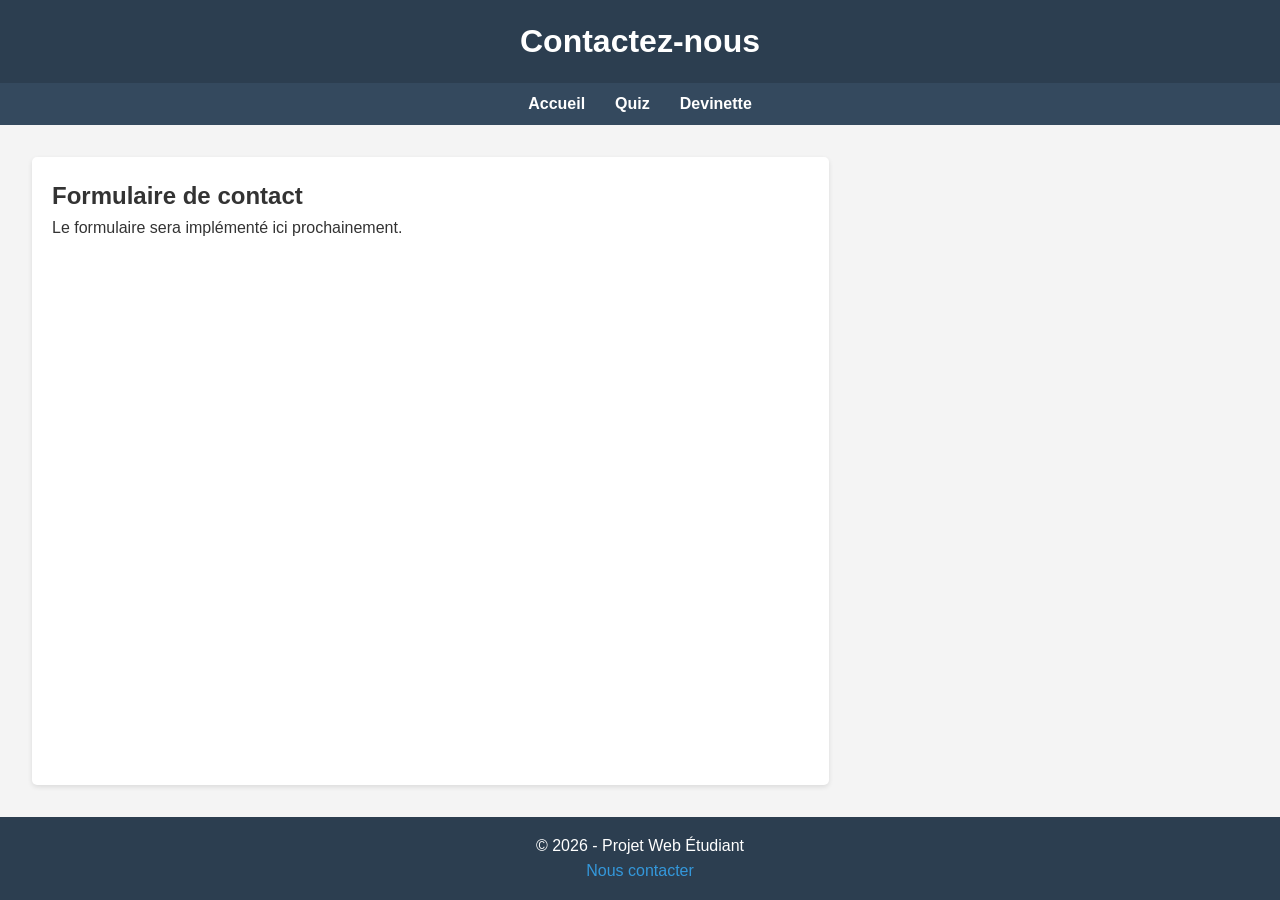
==== contact.html @ 57d4b0a8 "ajout des 3 pages HTML manquantes et design responsive" ====
<!DOCTYPE html>
<html lang="fr">
<head>
    <meta charset="UTF-8">
    <meta name="viewport" content="width=device-width, initial-scale=1.0">
    <title>Projet Web - Contact</title>
    <link rel="stylesheet" href="style.css">
</head>
<body>
    <header>
        <h1>Contactez-nous</h1>
    </header>
    <nav>
        <ul>
            <li><a href="index.html">Accueil</a></li>
            <li><a href="quiz.html">Quiz</a></li>
            <li><a href="devinette.html">Devinette</a></li>
        </ul>
    </nav>
    <main>
        <section class="card">
            <h2>Formulaire de contact</h2>
            <p>Le formulaire sera implémenté ici prochainement.</p>
        </section>
    </main>
    <footer>
        <p>&copy; 2026 - Projet Web Étudiant</p>
        <p><a href="contact.html">Nous contacter</a></p>
    </footer>
</body>
</html>
---- style.css ----
* {
    margin: 0;
    padding: 0;
    box-sizing: border-box;
}

body {
    font-family: Arial, sans-serif;
    line-height: 1.6;
    background-color: #f4f4f4;
    color: #333;
    display: flex;
    flex-direction: column;
    min-height: 100vh;
}

header, nav, main, footer {
    display: block;
}

header {
    background-color: #2c3e50;
    color: white;
    text-align: center;
    padding: 1rem 0;
}

nav {
    background-color: #34495e;
    padding: 0.5rem;
}

nav ul {
    list-style: none;
    text-align: center;
    display: flex;
    flex-direction: column;
}

nav ul li {
    margin: 10px 0;
}

nav ul li a {
    color: white;
    text-decoration: none;
    font-weight: bold;
}

main {
    padding: 2rem;
    flex: 1;
    display: grid;
    grid-template-columns: 1fr;
    gap: 20px;
}

.card {
    background: white;
    padding: 20px;
    border-radius: 5px;
    box-shadow: 0 2px 5px rgba(0,0,0,0.1);
}

footer {
    background-color: #2c3e50;
    color: white;
    text-align: center;
    padding: 1rem 0;
}

footer a {
    color: #3498db;
    text-decoration: none;
}

@media (min-width: 800px) {
    nav ul {
        flex-direction: row;
        justify-content: center;
    }
    
    nav ul li {
        margin: 0 15px;
    }
    
    main {
        grid-template-columns: 2fr 1fr;
    }
}
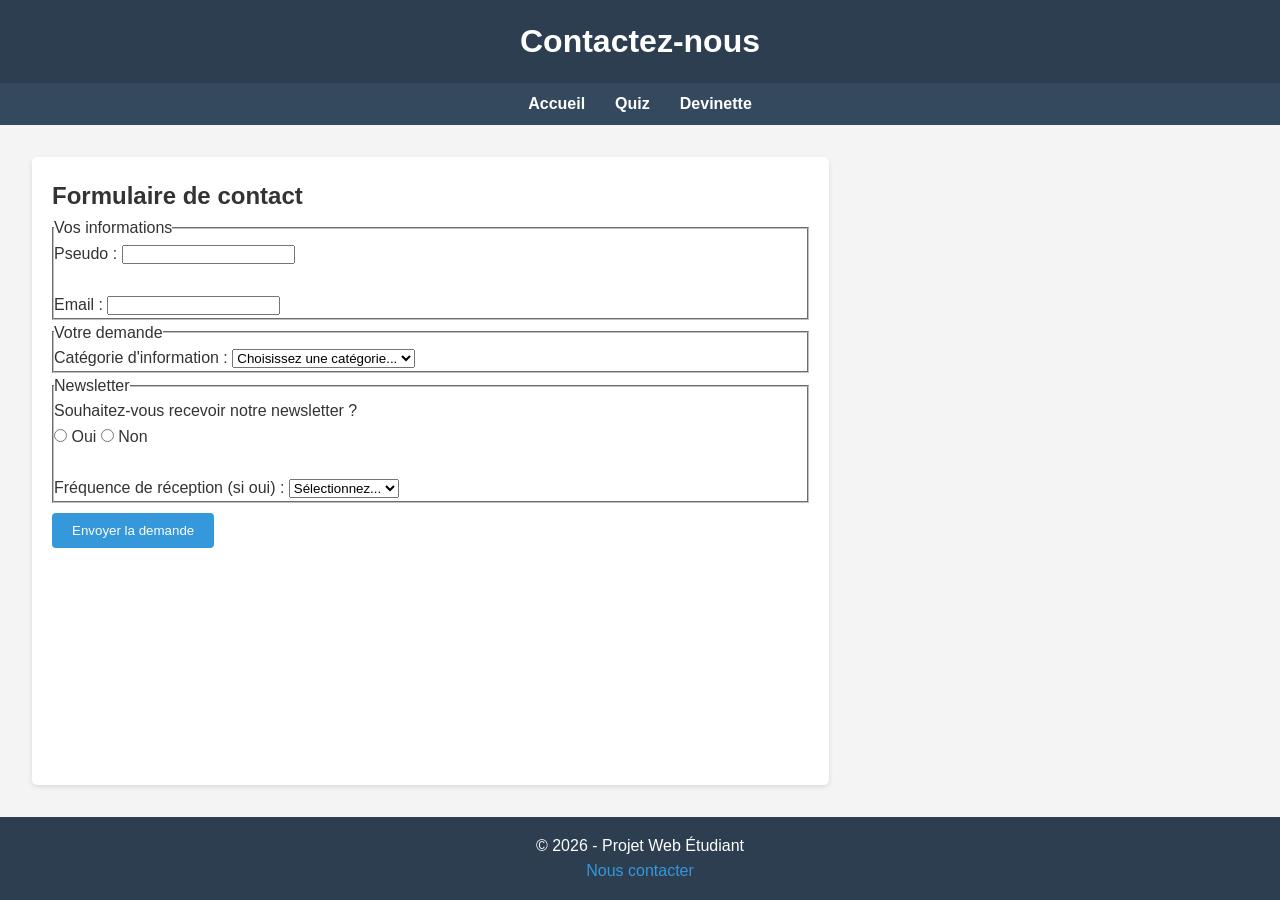
==== commit e3a9e125: "ajout du formulaire de contact complet avec méthode GET" ====
--- a/contact.html
+++ b/contact.html
@@ -20,7 +20,46 @@
     <main>
         <section class="card">
             <h2>Formulaire de contact</h2>
-            <p>Le formulaire sera implémenté ici prochainement.</p>
+            
+            <form action="contact.php" method="GET">
+                <fieldset>
+                    <legend>Vos informations</legend>
+                    <label for="pseudo">Pseudo :</label>
+                    <input type="text" id="pseudo" name="pseudo" required>
+                    <br><br>
+                    <label for="email">Email :</label>
+                    <input type="email" id="email" name="email" required>
+                </fieldset>
+
+                <fieldset>
+                    <legend>Votre demande</legend>
+                    <label for="categorie">Catégorie d'information :</label>
+                    <select id="categorie" name="categorie" required>
+                        <option value="">Choisissez une catégorie...</option>
+                        <option value="quiz">À propos du Quiz</option>
+                        <option value="devinette">À propos de la Devinette</option>
+                        <option value="autre">Autre demande</option>
+                    </select>
+                </fieldset>
+
+                <fieldset>
+                    <legend>Newsletter</legend>
+                    <p>Souhaitez-vous recevoir notre newsletter ?</p>
+                    <label><input type="radio" name="newsletter" value="oui" required> Oui</label>
+                    <label><input type="radio" name="newsletter" value="non"> Non</label>
+                    <br><br>
+                    <label for="frequence">Fréquence de réception (si oui) :</label>
+                    <select id="frequence" name="frequence">
+                        <option value="">Sélectionnez...</option>
+                        <option value="quotidienne">Quotidienne</option>
+                        <option value="hebdomadaire">Hebdomadaire</option>
+                        <option value="mensuelle">Mensuelle</option>
+                    </select>
+                </fieldset>
+
+                <button type="submit" class="btn">Envoyer la demande</button>
+            </form>
+            
         </section>
     </main>
     <footer>
--- a/style.css
+++ b/style.css
@@ -87,4 +87,39 @@
     main {
         grid-template-columns: 2fr 1fr;
     }
+}
+
+
+.quiz-question {
+    margin-bottom: 15px;
+    padding: 10px;
+    border: 1px solid #ccc;
+    border-radius: 4px;
+}
+
+.btn {
+    padding: 10px 20px;
+    background-color: #3498db;
+    color: white;
+    border: none;
+    border-radius: 4px;
+    cursor: pointer;
+    margin-top: 10px;
+}
+
+.btn:hover {
+    background-color: #2980b9;
+}
+
+.feedback-msg {
+    margin-top: 8px;
+    font-weight: bold;
+}
+
+.correct {
+    color: #27ae60;
+}
+
+.incorrect {
+    color: #c0392b;
 }
